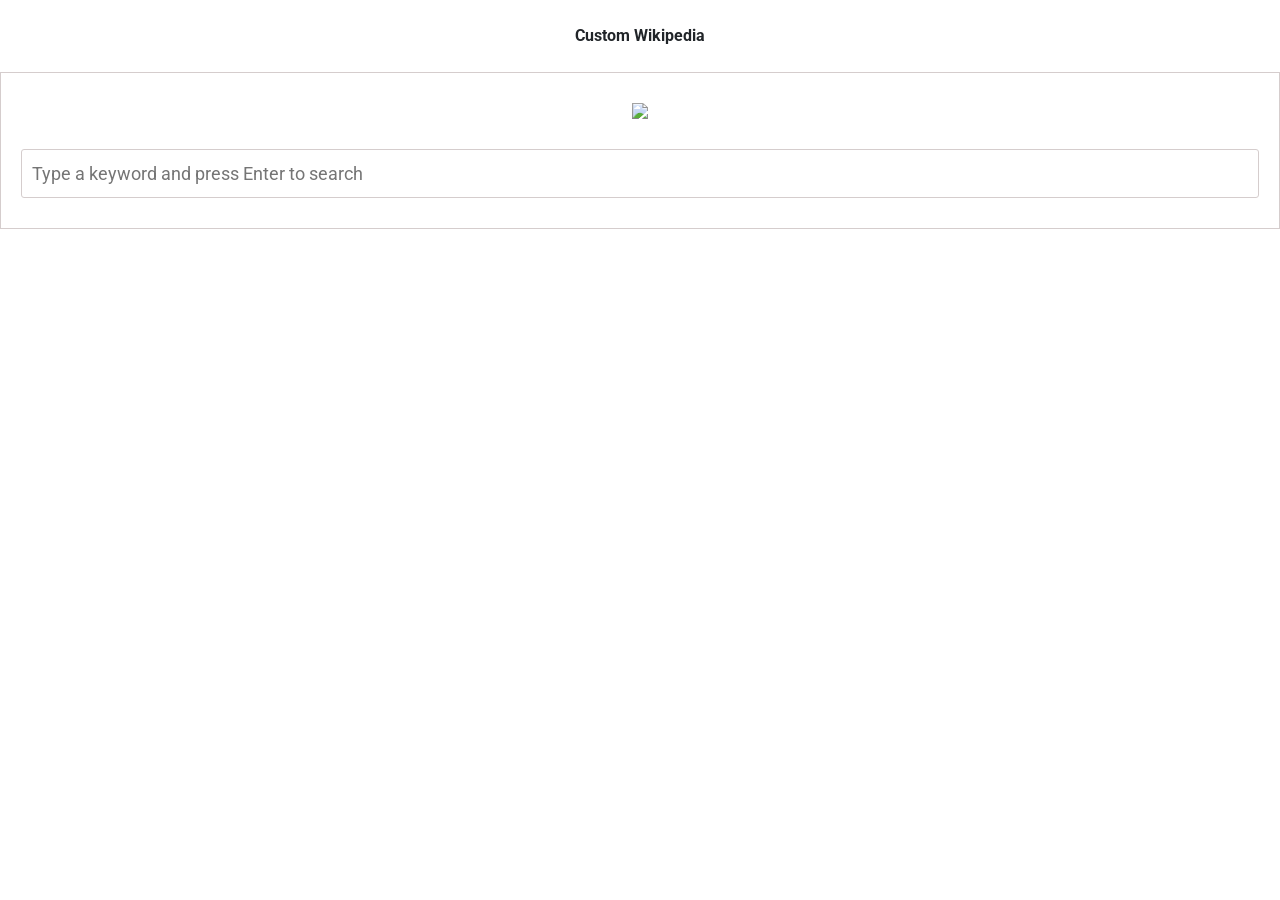
==== index.html @ f5ad8a7f "Updated Folder" ====
<!DOCTYPE html>
<html>

<head>
    <link rel="stylesheet" href="https://stackpath.bootstrapcdn.com/bootstrap/4.5.2/css/bootstrap.min.css" integrity="sha384-JcKb8q3iqJ61gNV9KGb8thSsNjpSL0n8PARn9HuZOnIxN0hoP+VmmDGMN5t9UJ0Z" crossorigin="anonymous" />
    <script src="https://code.jquery.com/jquery-3.5.1.slim.min.js" integrity="sha384-DfXdz2htPH0lsSSs5nCTpuj/zy4C+OGpamoFVy38MVBnE+IbbVYUew+OrCXaRkfj" crossorigin="anonymous"></script>
    <script src="https://cdn.jsdelivr.net/npm/popper.js@1.16.1/dist/umd/popper.min.js" integrity="sha384-9/reFTGAW83EW2RDu2S0VKaIzap3H66lZH81PoYlFhbGU+6BZp6G7niu735Sk7lN" crossorigin="anonymous"></script>
    <script src="https://stackpath.bootstrapcdn.com/bootstrap/4.5.2/js/bootstrap.min.js" integrity="sha384-B4gt1jrGC7Jh4AgTPSdUtOBvfO8shuf57BaghqFfPlYxofvL8/KUEfYiJOMMV+rV" crossorigin="anonymous"></script>
    <link rel="stylesheet" href="./styles/wikipedia.css">
</head>

<body>
    <br>
    <header class="header-title">
     Custom Wikipedia
    </header>
    <br>
    <main class="main-container">
        <div class="wiki-search-header text-center">
            <img class="wiki-logo" src="https://d1tgh8fmlzexmh.cloudfront.net/ccbp-dynamic-webapps/wiki-logo-img.png" />
            <br />
            <input id='searchInput' placeholder="Type a keyword and press Enter to search" type="search" class="search-input w-100" />
        </div>
        <div class="d-none" id="spinner">
            <div class="d-flex justify-content-center">
                <div class="spinner-border" role="status">
                </div>
            </div>
        </div>
        <div id='searchResults' class="search-results"></div>
    </main>
    <script src="/app/wikipedia.js"></script>
</body>

</html>
---- styles/wikipedia.css ----
@import url("https://fonts.googleapis.com/css2?family=Bree+Serif&family=Caveat:wght@400;700&family=Lobster&family=Monoton&family=Open+Sans:ital,wght@0,400;0,700;1,400;1,700&family=Playfair+Display+SC:ital,wght@0,400;0,700;1,700&family=Playfair+Display:ital,wght@0,400;0,700;1,700&family=Roboto:ital,wght@0,400;0,700;1,400;1,700&family=Source+Sans+Pro:ital,wght@0,400;0,700;1,700&family=Work+Sans:ital,wght@0,400;0,700;1,700&display=swap");

.main-container {
    font-family: "Roboto";
}

.wiki-search-header {
    border-style: solid;
    border-width: 1px;
    border-color: #d5cdcd;
    padding-top: 30px;
    padding-right: 20px;
    padding-bottom: 30px;
    padding-left: 20px;
    margin-bottom: 40px;
}

.wiki-logo {
    width: 150px;
    margin-bottom: 30px;
}

.search-input {
    font-size: 18px;
    border-style: solid;
    border-width: 1px;
    border-color: #d5cdcd;
    border-radius: 3px;
    padding: 10px;
}

.search-results {
    width: 100%;
    padding-left: 20px;
}

.result-item {
    margin-bottom: 20px;
}

.result-title {
    font-size: 22px;
}

.link-description {
    color: #444444;
    font-size: 15px;
}

.result-url {
    color: #006621;
    text-decoration: none;
}

.header-title {
    margin: 0 auto;
    font-weight: bold;
    text-align: center;
}
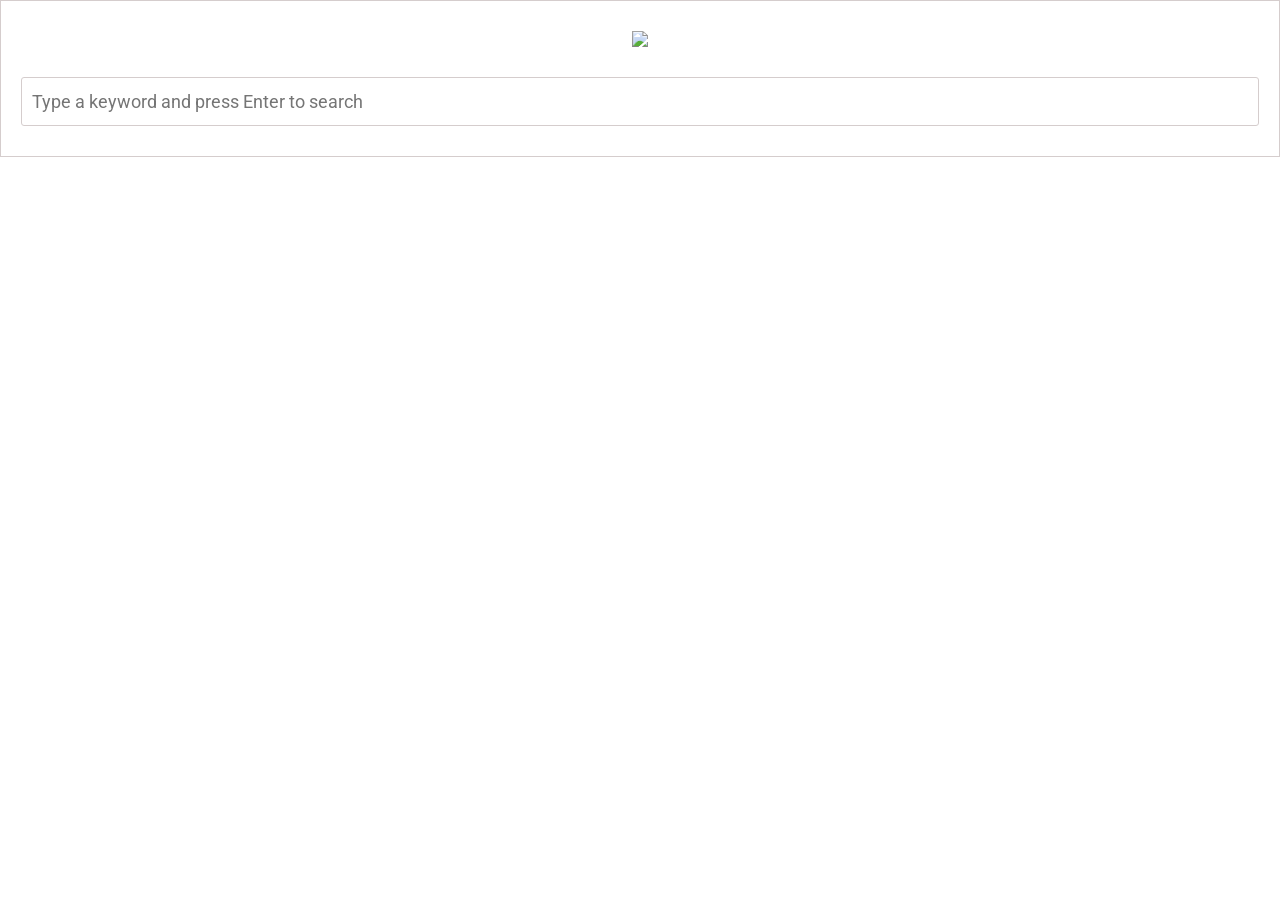
==== commit c0d31452: "Add files via upload" ====
--- a/index.html
+++ b/index.html
@@ -1,35 +1,31 @@
-<!DOCTYPE html>
-<html>
-
-<head>
-    <link rel="stylesheet" href="https://stackpath.bootstrapcdn.com/bootstrap/4.5.2/css/bootstrap.min.css" integrity="sha384-JcKb8q3iqJ61gNV9KGb8thSsNjpSL0n8PARn9HuZOnIxN0hoP+VmmDGMN5t9UJ0Z" crossorigin="anonymous" />
-    <script src="https://code.jquery.com/jquery-3.5.1.slim.min.js" integrity="sha384-DfXdz2htPH0lsSSs5nCTpuj/zy4C+OGpamoFVy38MVBnE+IbbVYUew+OrCXaRkfj" crossorigin="anonymous"></script>
-    <script src="https://cdn.jsdelivr.net/npm/popper.js@1.16.1/dist/umd/popper.min.js" integrity="sha384-9/reFTGAW83EW2RDu2S0VKaIzap3H66lZH81PoYlFhbGU+6BZp6G7niu735Sk7lN" crossorigin="anonymous"></script>
-    <script src="https://stackpath.bootstrapcdn.com/bootstrap/4.5.2/js/bootstrap.min.js" integrity="sha384-B4gt1jrGC7Jh4AgTPSdUtOBvfO8shuf57BaghqFfPlYxofvL8/KUEfYiJOMMV+rV" crossorigin="anonymous"></script>
-    <link rel="stylesheet" href="./styles/wikipedia.css">
-</head>
-
-<body>
-    <br>
-    <header class="header-title">
-     Custom Wikipedia
-    </header>
-    <br>
-    <main class="main-container">
-        <div class="wiki-search-header text-center">
-            <img class="wiki-logo" src="https://d1tgh8fmlzexmh.cloudfront.net/ccbp-dynamic-webapps/wiki-logo-img.png" />
-            <br />
-            <input id='searchInput' placeholder="Type a keyword and press Enter to search" type="search" class="search-input w-100" />
-        </div>
-        <div class="d-none" id="spinner">
-            <div class="d-flex justify-content-center">
-                <div class="spinner-border" role="status">
-                </div>
-            </div>
-        </div>
-        <div id='searchResults' class="search-results"></div>
-    </main>
-    <script src="/app/wikipedia.js"></script>
-</body>
-
+<!DOCTYPE html>
+<html>
+
+<head>
+    <link rel="stylesheet" href="style/style.css">
+    <link rel="stylesheet" href="https://stackpath.bootstrapcdn.com/bootstrap/4.5.2/css/bootstrap.min.css" integrity="sha384-JcKb8q3iqJ61gNV9KGb8thSsNjpSL0n8PARn9HuZOnIxN0hoP+VmmDGMN5t9UJ0Z" crossorigin="anonymous" />
+    <script src="https://code.jquery.com/jquery-3.5.1.slim.min.js" integrity="sha384-DfXdz2htPH0lsSSs5nCTpuj/zy4C+OGpamoFVy38MVBnE+IbbVYUew+OrCXaRkfj" crossorigin="anonymous"></script>
+    <script src="https://cdn.jsdelivr.net/npm/popper.js@1.16.1/dist/umd/popper.min.js" integrity="sha384-9/reFTGAW83EW2RDu2S0VKaIzap3H66lZH81PoYlFhbGU+6BZp6G7niu735Sk7lN" crossorigin="anonymous"></script>
+    <script src="https://stackpath.bootstrapcdn.com/bootstrap/4.5.2/js/bootstrap.min.js" integrity="sha384-B4gt1jrGC7Jh4AgTPSdUtOBvfO8shuf57BaghqFfPlYxofvL8/KUEfYiJOMMV+rV" crossorigin="anonymous"></script>
+</head>
+
+<body>
+    <div class="main-container">
+        <div class="wiki-search-header text-center">
+            <img class="wiki-logo" src="https://d1tgh8fmlzexmh.cloudfront.net/ccbp-dynamic-webapps/wiki-logo-img.png" />
+            <br />
+            <input placeholder="Type a keyword and press Enter to search" type="search" class="search-input w-100" id="searchInput" />
+        </div>
+        <div class="d-none" id="spinner">
+            <div class="d-flex justify-content-center">
+                <div class="spinner-border" role="status">
+                    <span class="sr-only">Loading...</span>
+                </div>
+            </div>
+        </div>
+        <div class="search-results" id="searchResults"></div>
+    </div>
+    <script src="app/app.js"></script>
+</body>
+
 </html>
--- a/style/style.css
+++ b/style/style.css
@@ -0,0 +1,53 @@
+@import url("https://fonts.googleapis.com/css2?family=Bree+Serif&family=Caveat:wght@400;700&family=Lobster&family=Monoton&family=Open+Sans:ital,wght@0,400;0,700;1,400;1,700&family=Playfair+Display+SC:ital,wght@0,400;0,700;1,700&family=Playfair+Display:ital,wght@0,400;0,700;1,700&family=Roboto:ital,wght@0,400;0,700;1,400;1,700&family=Source+Sans+Pro:ital,wght@0,400;0,700;1,700&family=Work+Sans:ital,wght@0,400;0,700;1,700&display=swap");
+
+.main-container {
+    font-family: "Roboto";
+}
+
+.wiki-search-header {
+    border-style: solid;
+    border-width: 1px;
+    border-color: #d5cdcd;
+    padding-top: 30px;
+    padding-right: 20px;
+    padding-bottom: 30px;
+    padding-left: 20px;
+    margin-bottom: 40px;
+}
+
+.wiki-logo {
+    margin-bottom: 30px;
+    width: 150px;
+}
+
+.search-input {
+    font-size: 18px;
+    border-style: solid;
+    border-width: 1px;
+    border-color: #d5cdcd;
+    border-radius: 3px;
+    padding: 10px;
+}
+
+.search-results {
+    width: 100%;
+    padding-left: 20px;
+}
+
+.result-item {
+    margin-bottom: 20px;
+}
+
+.result-title {
+    font-size: 22px;
+}
+
+.link-description {
+    color: #444444;
+    font-size: 15px;
+}
+
+.result-url {
+    color: #006621;
+    text-decoration: none;
+}
